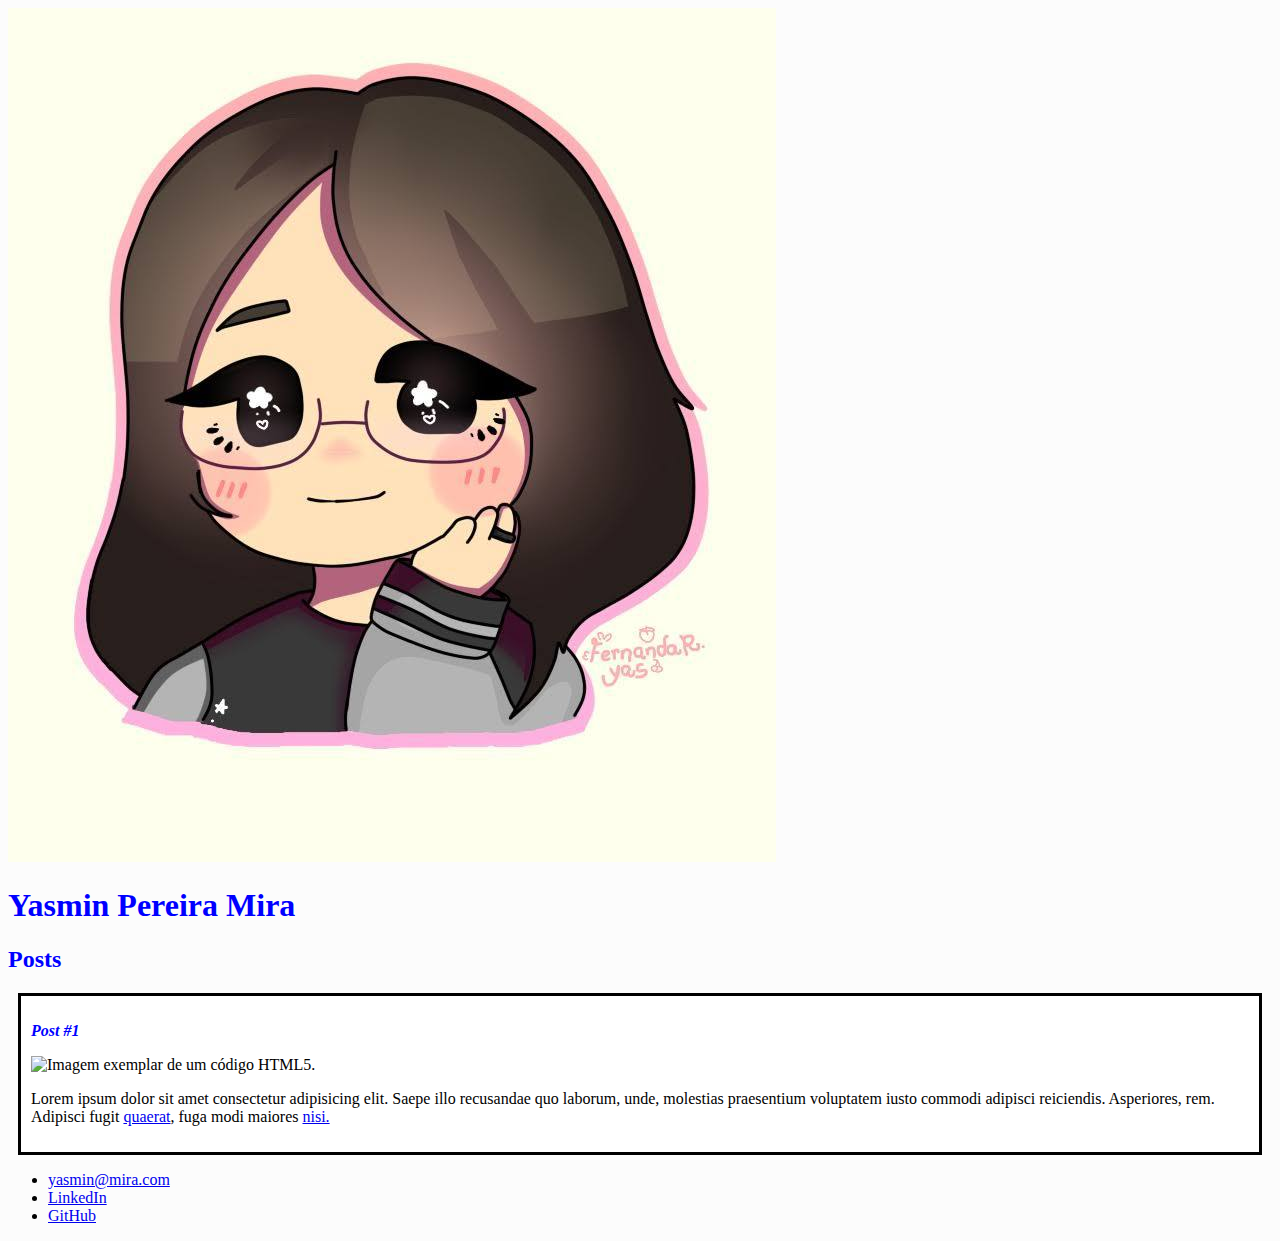
==== modulo-II/HTML5-CSS3-primeiro-exercicio/index.html @ fb9ca40c ""Alterações realizadas de acordo com as aulas."" ====
<!DOCTYPE html>
<html lang="pt-br">
<head>
    <meta charset="UTF-8">
    <meta http-equiv="X-UA-Compatible" content="IE=edge">
    <meta name="viewport" content="width=device-width, initial-scale=1.0">
    <title>Yasmin Mira</title>
    <link rel="stylesheet" href="style.css">
</head>
<body>
    <header>
        <img src="imagens/eu.jpg" alt="Ilustração gráfica do meu rosto, Yasmin Mira.">
        <h1 id="title">Yasmin Pereira Mira</h1>
    </header>
    <section>
        <header>
            <h2 class="subtitle">Posts</h2>
        </header>
        <article class="post">
            <header>
                <h3 class="post_title">Post #1</h3>
                <img src="https://images.pexels.com/photos/270404/pexels-photo-270404.jpeg?cs=srgb&dl=pexels-pixabay-270404.jpg&fm=jpg" alt="Imagem exemplar de um código HTML5.">
            </header>
            <p>Lorem ipsum dolor sit amet consectetur adipisicing elit. Saepe illo recusandae quo laborum, unde, molestias praesentium voluptatem iusto commodi adipisci reiciendis. Asperiores, rem. Adipisci fugit <a href="https://www.linkedin.com/in/yasmin-pereira-mira-683b79203/" target="_blank">quaerat</a>, fuga modi maiores <a href="mailto:yasmin@mira.com" target="_blank">nisi.</a></p>
        </article>
    </section>
    <footer>
       <ul>
        <li>
            <a href="mailto:yasmin@mira.com" target="_blank">yasmin@mira.com</a>
        </li>
        <li>
            <a href="https://www.linkedin.com/in/yasmin-pereira-mira-683b79203/" target="_blank">LinkedIn</a>
        </li>
        <li>
            <a href="https://github.com/wyami0" target="_blank">GitHub</a>
        </li>
       </ul>
    </footer>
</body>
</html>
---- modulo-II/HTML5-CSS3-primeiro-exercicio/style.css ----
body {
    background: #fcfcfc;
}

#title, .subtitle, .post_title {
    color:blue;
}

.post_title {
    font-size: 16px;
    font-style: italic;
}

.post {
    background: white;
    padding: 10px;
    border: 3px solid #000;
    margin: 10px;
}
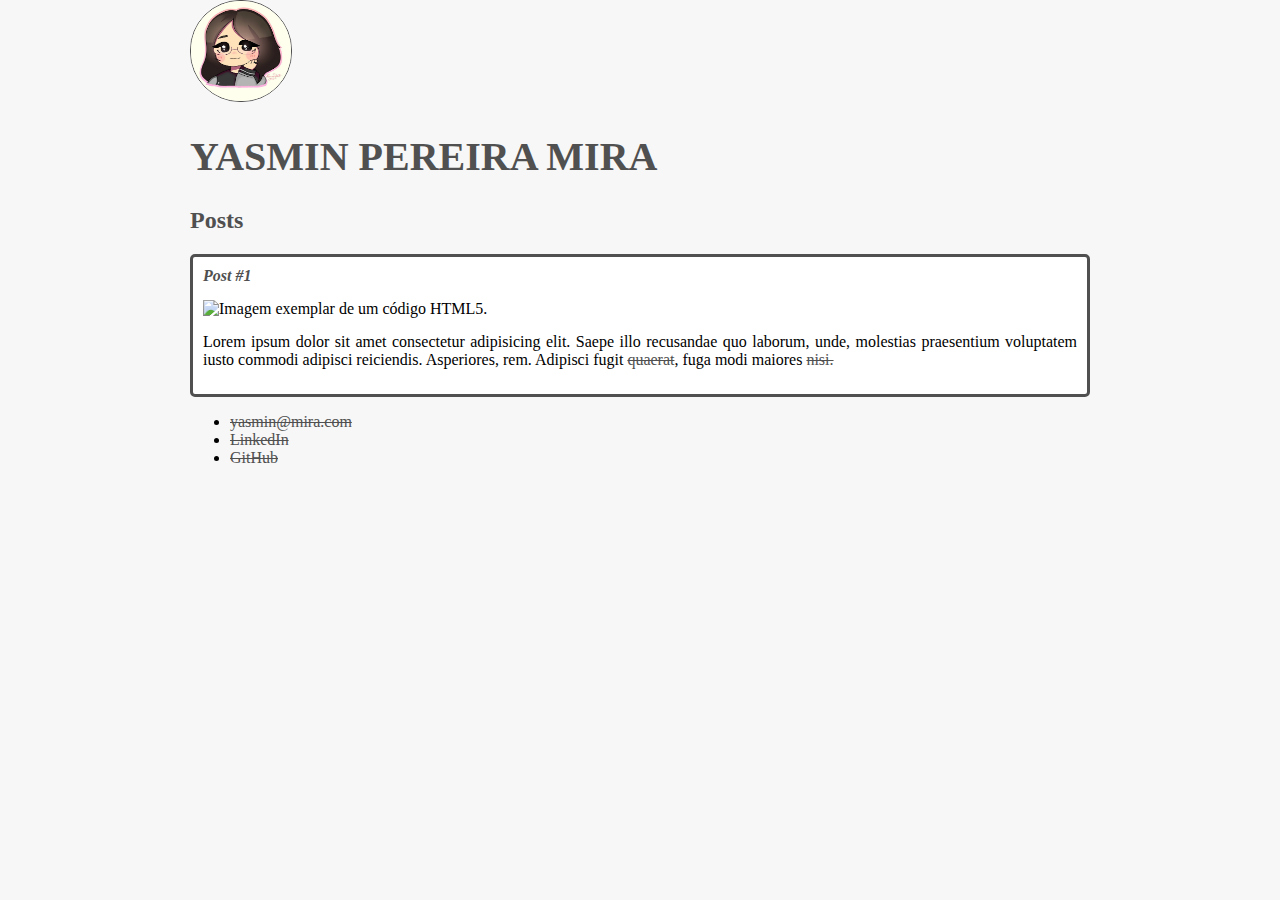
==== commit ef94f0cf: ""Adicionado detalhes conforme as aulas exercidas."" ====
--- a/modulo-II/HTML5-CSS3-primeiro-exercicio/index.html
+++ b/modulo-II/HTML5-CSS3-primeiro-exercicio/index.html
@@ -9,7 +9,7 @@
 </head>
 <body>
     <header>
-        <img src="imagens/eu.jpg" alt="Ilustração gráfica do meu rosto, Yasmin Mira.">
+        <img src="imagens/eu.jpg" alt="Ilustração gráfica do meu rosto, Yasmin Mira." class="photo" width="100px" height="100px">
         <h1 id="title">Yasmin Pereira Mira</h1>
     </header>
     <section>
@@ -19,13 +19,13 @@
         <article class="post">
             <header>
                 <h3 class="post_title">Post #1</h3>
-                <img src="https://images.pexels.com/photos/270404/pexels-photo-270404.jpeg?cs=srgb&dl=pexels-pixabay-270404.jpg&fm=jpg" alt="Imagem exemplar de um código HTML5.">
+                <img src="https://images.pexels.com/photos/270404/pexels-photo-270404.jpeg?cs=srgb&dl=pexels-pixabay-270404.jpg&fm=jpg" alt="Imagem exemplar de um código HTML5." class="post_image" width="500px" height="250px">
             </header>
-            <p>Lorem ipsum dolor sit amet consectetur adipisicing elit. Saepe illo recusandae quo laborum, unde, molestias praesentium voluptatem iusto commodi adipisci reiciendis. Asperiores, rem. Adipisci fugit <a href="https://www.linkedin.com/in/yasmin-pereira-mira-683b79203/" target="_blank">quaerat</a>, fuga modi maiores <a href="mailto:yasmin@mira.com" target="_blank">nisi.</a></p>
+            <p class="post_content">Lorem ipsum dolor sit amet consectetur adipisicing elit. Saepe illo recusandae quo laborum, unde, molestias praesentium voluptatem iusto commodi adipisci reiciendis. Asperiores, rem. Adipisci fugit <a href="https://www.linkedin.com/in/yasmin-pereira-mira-683b79203/" target="_blank">quaerat</a>, fuga modi maiores <a href="mailto:yasmin@mira.com" target="_blank">nisi.</a></p>
         </article>
     </section>
     <footer>
-       <ul>
+       <ul class="contacts_lists">
         <li>
             <a href="mailto:yasmin@mira.com" target="_blank">yasmin@mira.com</a>
         </li>
--- a/modulo-II/HTML5-CSS3-primeiro-exercicio/style.css
+++ b/modulo-II/HTML5-CSS3-primeiro-exercicio/style.css
@@ -1,19 +1,60 @@
 body {
-    background: #fcfcfc;
+    background: #f7f7f7;
+    font-family: Verdana;
+    max-width: 900px;
+    margin: auto;
 }
 
 #title, .subtitle, .post_title {
-    color:blue;
+    color:#505050;
+}
+
+#title {
+    font-size: 40px;
+    text-transform: uppercase;
+}
+
+a {
+    text-decoration: line-through;
+    color: #505050;
 }
 
 .post_title {
     font-size: 16px;
     font-style: italic;
+    margin: 0;
+    margin-bottom: 15px;
 }
 
 .post {
     background: white;
     padding: 10px;
-    border: 3px solid #000;
-    margin: 10px;
+    border: 3px solid #505050;
+    margin-bottom: 15px;
+    border-radius: 5px;
+}
+
+.post_content {
+    margin: 0;
+    margin-bottom: 15px;
+    text-align: justify;
+}
+
+.post_image {
+    margin-bottom: 15px;
+}
+
+.photo {
+    border: 1px solid #505050;
+    border-radius: 50px;
+}
+
+.contact_lists{
+    list-style-type: none;
+    padding-left: 15%;
+
+}
+
+.contact_lists .li .a {
+ text-decoration: none;
 }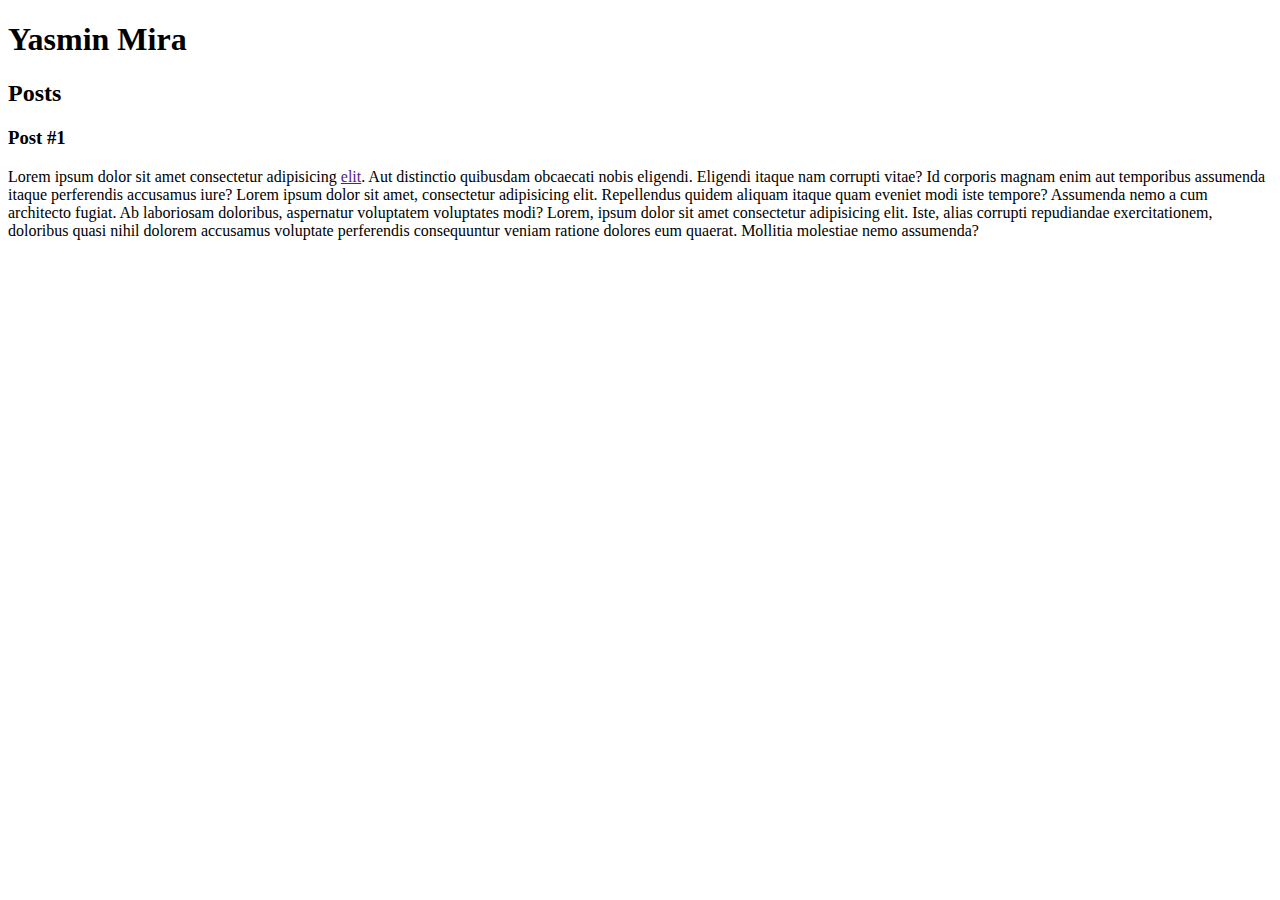
==== commit 8f5e279c: "Alinhamento dos itens de acordo com as orientações." ====
--- a/modulo-II/HTML5-CSS3-primeiro-exercicio/index.html
+++ b/modulo-II/HTML5-CSS3-primeiro-exercicio/index.html
@@ -5,37 +5,26 @@
     <meta http-equiv="X-UA-Compatible" content="IE=edge">
     <meta name="viewport" content="width=device-width, initial-scale=1.0">
     <title>Yasmin Mira</title>
-    <link rel="stylesheet" href="style.css">
 </head>
 <body>
     <header>
-        <img src="imagens/eu.jpg" alt="Ilustração gráfica do meu rosto, Yasmin Mira." class="photo" width="100px" height="100px">
-        <h1 id="title">Yasmin Pereira Mira</h1>
+        <h1>Yasmin Mira</h1>
     </header>
     <section>
         <header>
-            <h2 class="subtitle">Posts</h2>
+            <h2>Posts</h2>
         </header>
-        <article class="post">
+        <article>
             <header>
-                <h3 class="post_title">Post #1</h3>
-                <img src="https://images.pexels.com/photos/270404/pexels-photo-270404.jpeg?cs=srgb&dl=pexels-pixabay-270404.jpg&fm=jpg" alt="Imagem exemplar de um código HTML5." class="post_image" width="500px" height="250px">
+                <h3>Post #1</h3>
             </header>
-            <p class="post_content">Lorem ipsum dolor sit amet consectetur adipisicing elit. Saepe illo recusandae quo laborum, unde, molestias praesentium voluptatem iusto commodi adipisci reiciendis. Asperiores, rem. Adipisci fugit <a href="https://www.linkedin.com/in/yasmin-pereira-mira-683b79203/" target="_blank">quaerat</a>, fuga modi maiores <a href="mailto:yasmin@mira.com" target="_blank">nisi.</a></p>
+            <p>
+                Lorem ipsum dolor sit amet consectetur adipisicing <a href="">elit</a>. Aut distinctio quibusdam obcaecati nobis eligendi. Eligendi itaque nam corrupti vitae? Id corporis magnam enim aut temporibus assumenda itaque perferendis accusamus iure? Lorem ipsum dolor sit amet, consectetur adipisicing elit. Repellendus quidem aliquam itaque quam eveniet modi iste tempore? Assumenda nemo a cum architecto fugiat. Ab laboriosam doloribus, aspernatur voluptatem voluptates modi? Lorem, ipsum dolor sit amet consectetur adipisicing elit. Iste, alias corrupti repudiandae exercitationem, doloribus quasi nihil dolorem accusamus voluptate perferendis consequuntur veniam ratione dolores eum quaerat. Mollitia molestiae nemo assumenda?
+            </p>
         </article>
     </section>
     <footer>
-       <ul class="contacts_lists">
-        <li>
-            <a href="mailto:yasmin@mira.com" target="_blank">yasmin@mira.com</a>
-        </li>
-        <li>
-            <a href="https://www.linkedin.com/in/yasmin-pereira-mira-683b79203/" target="_blank">LinkedIn</a>
-        </li>
-        <li>
-            <a href="https://github.com/wyami0" target="_blank">GitHub</a>
-        </li>
-       </ul>
+
     </footer>
 </body>
 </html>